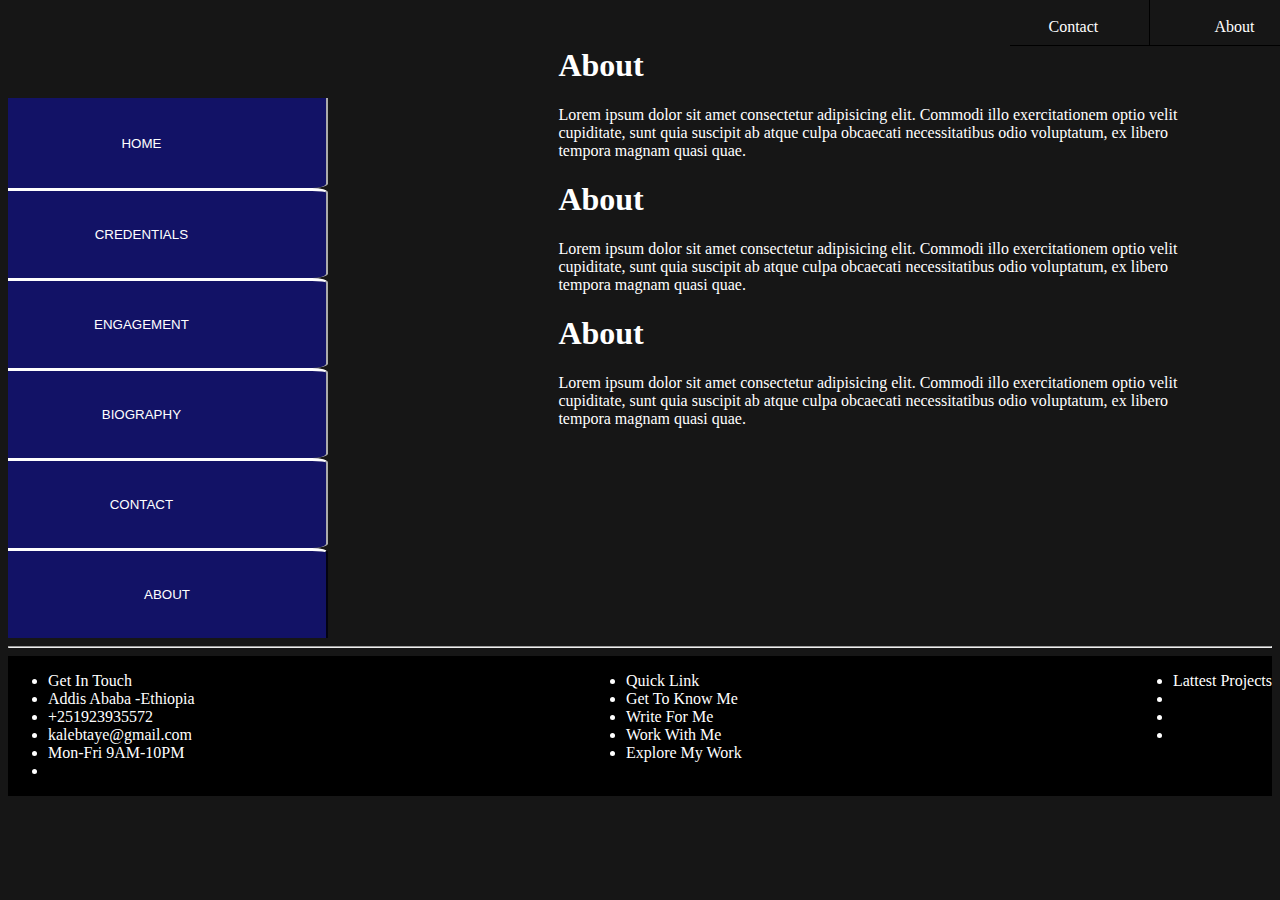
==== html/about.html @ 60374397 "new file:   css/about.css 	modified:   css/credentials.css 	modified:   css/main.css 	new file:   ht" ====
<!DOCTYPE html>
<html lang="en">
<head>
    <meta charset="UTF-8">
    <meta http-equiv="X-UA-Compatible" content="IE=edge">
    <meta name="viewport" content="width=device-width, initial-scale=1.0">
    <title>About</title>
    <link rel="stylesheet" href="../css/main.css">
    <link rel="stylesheet" href="../css/about.css">
</head>
<body>
    <header>
        <div>
            <button></button>
        </div>
        <div id="headeritemsman">
            <div id="headeritem1" class="headeritems"><a class="headera" href="contact.html">Contact</a></div>
            <div id="headeritem2" class="headeritems"><a class="headera" href="about.html">About</a></div>
        </div>
    </header>
    <main>
        <div id="maintop">
            
                <nav id="navigation">
                
                  
                    <button class="navbuttonclass" id="homebutton"><a class="navigationa" href="../index.html">HOME</a></button>
                    <button class="navbuttonclass" id="credentialsbutton"><a class="navigationa" href="credentials.html">CREDENTIALS</a></button>
                    <button class="navbuttonclass" id="engagementbutton"><a class="navigationa" href="engagement.html">ENGAGEMENT</a></button>
                    <button class="navbuttonclass" id="biographybutton"><a class="navigationa" href="biography.html">BIOGRAPHY</a></button>
                    <button class="navbuttonclass" id="contactbutton"><a class="navigationa" href="contact.html">CONTACT</a></button>
                    <button class="mnavbuttonclass" id="aboutbutton">ABOUT</button>
                    
                </nav>
                <section id="aboutsection">
                    <div id="inneraboutsection">
                        <h1>About</h1>
                        <p>Lorem ipsum dolor sit amet consectetur adipisicing elit. Commodi illo exercitationem optio velit cupiditate, sunt quia suscipit ab atque culpa obcaecati necessitatibus odio voluptatum, ex libero tempora magnam quasi quae.</p>
                        <h1>About</h1>
                        <p>Lorem ipsum dolor sit amet consectetur adipisicing elit. Commodi illo exercitationem optio velit cupiditate, sunt quia suscipit ab atque culpa obcaecati necessitatibus odio voluptatum, ex libero tempora magnam quasi quae.</p>
                        <h1>About</h1>
                        <p>Lorem ipsum dolor sit amet consectetur adipisicing elit. Commodi illo exercitationem optio velit cupiditate, sunt quia suscipit ab atque culpa obcaecati necessitatibus odio voluptatum, ex libero tempora magnam quasi quae.</p>
                    </div>
                </section>



                </div>
    </main>
    <hr>
    
    <footer id="footeritemsbox">
            <div id="footer1">
                <ul>
                    <li class="footeritemtitle">Get In Touch</li>
                    <li class="footeritem">Addis Ababa -Ethiopia</li>
                    <li class="footeritem">+251923935572</li>
                    <li class="footeritem">kalebtaye@gmail.com</li>
                    <li class="footeritem">Mon-Fri 9AM-10PM</li>
                    <li class="footeritem" id="contacticon">
                        <img src="" alt="">
                        <img src="" alt="">
                        <img src="" alt="">
                        <img src="" alt="">

                    </li>
                </ul>
            </div>
            <div id="footer2">
                <ul>
                    <li class="footeritemtitle">Quick Link</li>
                    <li class="footeritem">Get To Know Me</li>
                    <li class="footeritem">Write For Me</li>
                    <li class="footeritem">Work With Me</li>
                    <li class="footeritem">Explore My Work</li>
                </ul>
            </div>
            <div id="footer3">
                <ul>
                    <li class="footeritemtitle">Lattest Projects</li>
                    <li class="footeritem"></li>
                    <li class="footeritem"></li>
                    <li class="footeritem"></li>
                </ul>
            </div>
    </footer>
</body>
</html>
---- css/main.css ----
#headeritems {display: flex;
        justify-content: flex-end;
        
        
        }
#headeritem1 {
        border-right: 1px solid black;
        padding-right: 2vw;
        padding-bottom: 1vh;
        }
#headeritem2 {padding-left: 2vw;
    }
.headera{padding-left: 3vw;
    padding-right: 2vw;}
.headeritems { padding-top: 2vh;
    border-bottom: 1px solid black;}

body{background-color: rgb(22, 22, 22);
    color: white;
    
    
    
}


.navbuttonclass {border-left: none;
    border-top-right-radius: 5%;
    
    border-bottom-right-radius: 5%;
    height: 10vh;
    width: inherit;
    background-color: rgb(18, 18, 102);
    color: white;
    
    border-top-width: 3px;
    border-bottom: none;
    border-color: white;
    
}
color{color: rgb(7, 152, 196);}
.navbuttonclass:hover{
    width: 30vw;
    font-size: larger;
    box-shadow: 0 8px 16px 0 rgba(16, 3, 194, 0.2), 
    0 6px 20px 0 rgba(16, 3, 194, 0.2);
    z-index: 5;
}
.mnavbuttonclass{
    border-left: none;
    border-top-right-radius: 5%;
    
    border-bottom-right-radius: 5%;
    height: 10vh;
    width: inherit;
    background-color: rgb(18, 18, 102);
    color: white;
    
    border-top-width: 3px;
    border-bottom: none;
    border-color: white;
    border-right-color:rgb(18, 18, 102);

}
#homebutton{ border-top: none;
    border-top-right-radius: 0%;
    
    }
#aboutbutton{
    border-bottom-right-radius: 0%;}
.rightaside{
    display: flex;
    justify-content: flex-end;
    flex-direction: column;
    width: 25vw;
}
#credentialsaside , #engagementaside{ display: flex;
    justify-content: flex-end;
    }

    
#maintop{display: flex;
    flex-direction: row;
    justify-content: flex-start;
    padding-right: 5vw;
    
    
}

#mainclip{margin-top: 5vh;}

#navigation {display: flex;
        flex-direction: column;
        width: 25vw;
        margin-left: -2vw;
        margin-top: 8vh;
        justify-content: stretch;


        
        }
.rightasideitem{padding-right: 8vw;
    margin-left: 1vw;
    display: flex;
    flex-direction: column;
    flex-wrap: wrap;
          }
.classbuttons {padding: 10px;
    margin-top: 4vh;
    background-color: rgb(18, 18, 102);
    color: white;
}


#mainpageparagraph{
    color: white;
}
#thirdpartition{display: flex;
        flex-direction: row;
        justify-content: space-between;
        flex-wrap: wrap;
    }

#secondpartition{display: flex;
        flex-direction: column;
        padding-left: 10vw;
        margin-top: 5vh;
        }
#forthpartition{width: inherit;
        margin-right: 5vw;}

#footeritemsbox{
    display: flex;
    flex-direction: row;
    justify-content: space-between;
    margin:5vh 10vw
}
#footer1, #footer2, #footer3 {display: flex;
    flex-direction: column;
}
.navigationa{
    padding: 5vh 10vw;
    margin-left: -4vw;
    text-decoration: none;
    color: inherit;
}

.iconitem{
    height: 1em;
    width: 1em;
}
a{text-decoration: none;
    color: white;
    }
#homerightsideitems{
    
    padding: 0px 0px;
}
---- css/about.css ----
#headeritemsman{display: flex;
    justify-content: flex-end;
    
    position: fixed;
    top:0;
    left: 0;
    right:0;
    background-color: rgb(22, 22, 22);;

    aborder-bottom: 1px solid white;
    z-index: 20;
    }

#navigation{
    position: sticky;
    top:0;
    left: 0;
    right:0;
    background-color: rgb(22, 22, 22);;
}
body{}
#footeritemsbox{
    
    
    bottom:0;
    left: 0;
    right:0;
    background-color: black;
    align-content: flex-end;
    margin: 0px;
    
}
#aboutsection{position: relative;
    right:0;
    bottom: 70;
    padding-left: 20vw;


    

}

header{}
main{
    overflow: scroll;
}
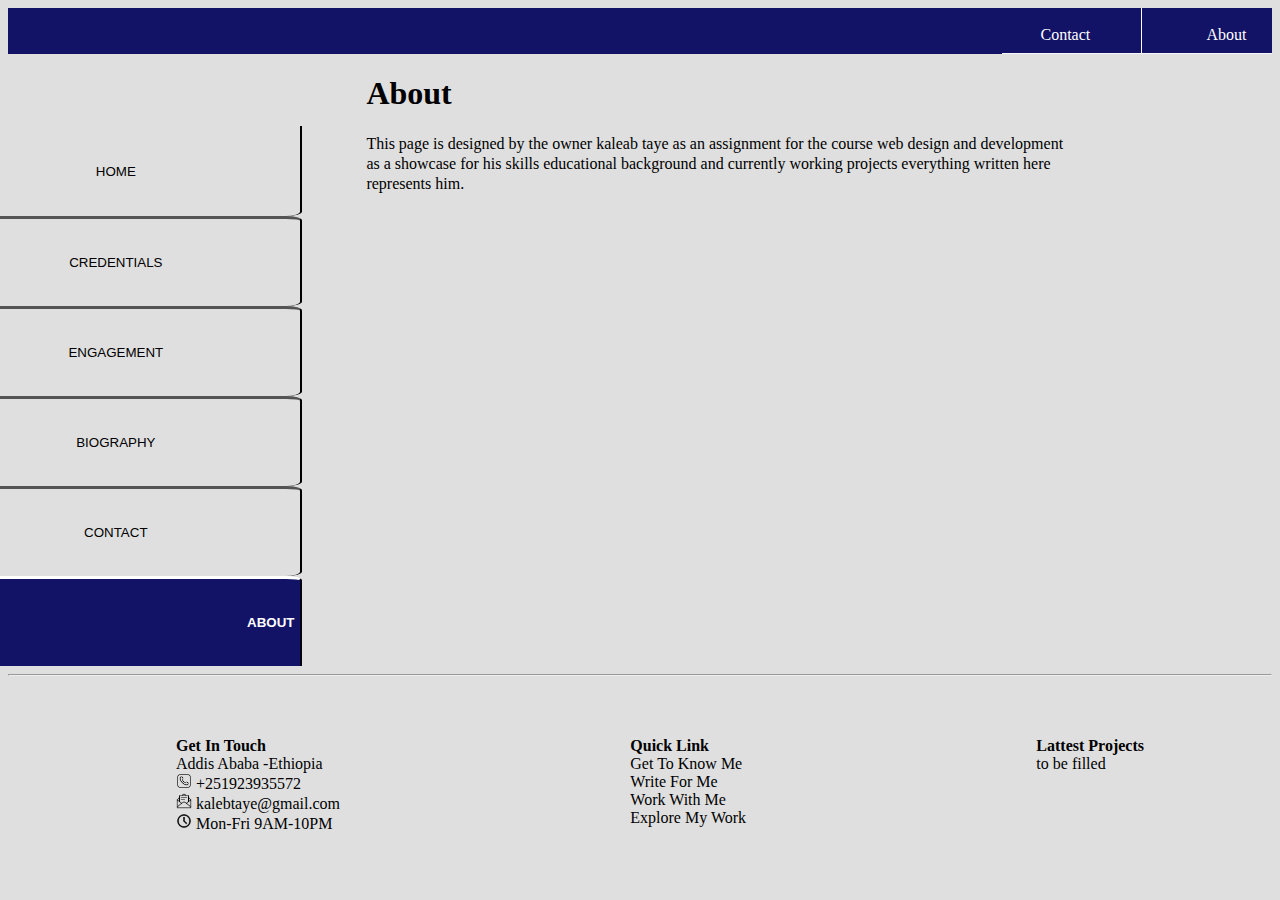
==== commit c60ca61e: "modified:   css/about.css 	modified:   css/engagement.css 	modified:   css/main.css 	modified:   htm" ====
--- a/html/about.html
+++ b/html/about.html
@@ -10,10 +10,10 @@
 </head>
 <body>
     <header>
-        <div>
-            <button></button>
-        </div>
-        <div id="headeritemsman">
+        
+        <div id="headeritems">
+            <button id="menuicon"><img src="image/menuicon.png" alt="" ></button>
+
             <div id="headeritem1" class="headeritems"><a class="headera" href="contact.html">Contact</a></div>
             <div id="headeritem2" class="headeritems"><a class="headera" href="about.html">About</a></div>
         </div>
@@ -35,11 +35,13 @@
                 <section id="aboutsection">
                     <div id="inneraboutsection">
                         <h1>About</h1>
-                        <p>Lorem ipsum dolor sit amet consectetur adipisicing elit. Commodi illo exercitationem optio velit cupiditate, sunt quia suscipit ab atque culpa obcaecati necessitatibus odio voluptatum, ex libero tempora magnam quasi quae.</p>
-                        <h1>About</h1>
-                        <p>Lorem ipsum dolor sit amet consectetur adipisicing elit. Commodi illo exercitationem optio velit cupiditate, sunt quia suscipit ab atque culpa obcaecati necessitatibus odio voluptatum, ex libero tempora magnam quasi quae.</p>
-                        <h1>About</h1>
-                        <p>Lorem ipsum dolor sit amet consectetur adipisicing elit. Commodi illo exercitationem optio velit cupiditate, sunt quia suscipit ab atque culpa obcaecati necessitatibus odio voluptatum, ex libero tempora magnam quasi quae.</p>
+                        
+                        <p>
+                            This page is designed by the owner kaleab taye as an assignment
+                            for the course web design and development as a showcase for his skills 
+                            educational background and currently working projects everything
+                            written here represents him.
+                        </p>
                     </div>
                 </section>
 
@@ -54,33 +56,26 @@
                 <ul>
                     <li class="footeritemtitle">Get In Touch</li>
                     <li class="footeritem">Addis Ababa -Ethiopia</li>
-                    <li class="footeritem">+251923935572</li>
-                    <li class="footeritem">kalebtaye@gmail.com</li>
-                    <li class="footeritem">Mon-Fri 9AM-10PM</li>
-                    <li class="footeritem" id="contacticon">
-                        <img src="" alt="">
-                        <img src="" alt="">
-                        <img src="" alt="">
-                        <img src="" alt="">
-
-                    </li>
+                    <li class="footeritem"><img src="../image/phoneicon.png" alt="phoneicon" class="iconitem"> +251923935572</li>
+                    <li class="footeritem"><img src="../image/emailicon.png" alt="emailicon" class="iconitem"> kalebtaye@gmail.com</li>
+                    <li class="footeritem"><img src="../image/clockicon.png" alt="clock" class="iconitem"> Mon-Fri 9AM-10PM</li>
+                    
                 </ul>
             </div>
             <div id="footer2">
                 <ul>
                     <li class="footeritemtitle">Quick Link</li>
-                    <li class="footeritem">Get To Know Me</li>
-                    <li class="footeritem">Write For Me</li>
-                    <li class="footeritem">Work With Me</li>
-                    <li class="footeritem">Explore My Work</li>
+                    <li class="footeritem"><a href="biography.html">Get To Know Me</a></li>
+                    <li class="footeritem"><a href="contact.html">Write For Me</a></li>
+                    <li class="footeritem"><a href="engagement.html">Work With Me</a></li>
+                    <li class="footeritem"><a href="credentials.html">Explore My Work</a></li>
                 </ul>
             </div>
             <div id="footer3">
                 <ul>
                     <li class="footeritemtitle">Lattest Projects</li>
-                    <li class="footeritem"></li>
-                    <li class="footeritem"></li>
-                    <li class="footeritem"></li>
+                    <li class="footeritem">to be filled</li>
+                    
                 </ul>
             </div>
     </footer>
--- a/css/main.css
+++ b/css/main.css
@@ -1,10 +1,12 @@
 #headeritems {display: flex;
         justify-content: flex-end;
-        
+        background-color: rgb(18, 18, 102);
+        margin: 0;
+        color: white;
         
         }
 #headeritem1 {
-        border-right: 1px solid black;
+        border-right: 1px solid rgb(255, 255, 255);
         padding-right: 2vw;
         padding-bottom: 1vh;
         }
@@ -13,17 +15,49 @@
 .headera{padding-left: 3vw;
     padding-right: 2vw;}
 .headeritems { padding-top: 2vh;
-    border-bottom: 1px solid black;}
-
-body{background-color: rgb(22, 22, 22);
-    color: white;
-    
-    
-    
-}
-
+    border-bottom: 1px solid rgb(248, 248, 248);}
+
+body{background-color: rgb(223, 223, 223);
+    color: rgb(0, 0, 0);
+    
+       
+}
+
+main{
+    display: flex;
+    flex-direction: row;
+    flex-wrap: nowrap;
+}
 
 .navbuttonclass {border-left: none;
+    border-top-right-radius: 5%;
+    
+    border-bottom-right-radius: 5%;
+    height: 10vh;
+ 
+    background-color: rgb(223, 223, 223);
+    color: rgb(0, 0, 0);
+    
+    border-top-width: 3px;
+    border-bottom: none;
+    border-color: rgb(0, 0, 0);
+    display: flex;
+    justify-content: center;
+    align-items: center;
+    
+    
+}
+
+.navbuttonclass:hover{
+    width: 30vw;
+    font-size: larger;
+    box-shadow: 0 8px 16px 0 rgba(16, 3, 194, 0.2), 
+    0 6px 20px 0 rgba(16, 3, 194, 0.2);
+    z-index: 5000;
+    
+}
+.mnavbuttonclass{
+    border-left: none;
     border-top-right-radius: 5%;
     
     border-bottom-right-radius: 5%;
@@ -35,30 +69,12 @@
     border-top-width: 3px;
     border-bottom: none;
     border-color: white;
-    
-}
-color{color: rgb(7, 152, 196);}
-.navbuttonclass:hover{
-    width: 30vw;
-    font-size: larger;
-    box-shadow: 0 8px 16px 0 rgba(16, 3, 194, 0.2), 
-    0 6px 20px 0 rgba(16, 3, 194, 0.2);
-    z-index: 5;
-}
-.mnavbuttonclass{
-    border-left: none;
-    border-top-right-radius: 5%;
-    
-    border-bottom-right-radius: 5%;
-    height: 10vh;
-    width: inherit;
-    background-color: rgb(18, 18, 102);
-    color: white;
-    
-    border-top-width: 3px;
-    border-bottom: none;
-    border-color: white;
     border-right-color:rgb(18, 18, 102);
+
+    display: flex;
+    justify-content: flex-end;
+    align-items: center;
+    font-weight: bolder
 
 }
 #homebutton{ border-top: none;
@@ -88,16 +104,23 @@
 
 #mainclip{margin-top: 5vh;}
 
-#navigation {display: flex;
+#navigation {
+        
+        display: flex;
         flex-direction: column;
         width: 25vw;
         margin-left: -2vw;
         margin-top: 8vh;
         justify-content: stretch;
 
-
-        
-        }
+        }
+
+* {
+    box-sizing: border-box; 
+    }
+
+        
+li{list-style-type: none;}   
 .rightasideitem{padding-right: 8vw;
     margin-left: 1vw;
     display: flex;
@@ -112,7 +135,7 @@
 
 
 #mainpageparagraph{
-    color: white;
+    color: rgb(0, 0, 0);
 }
 #thirdpartition{display: flex;
         flex-direction: row;
@@ -120,7 +143,9 @@
         flex-wrap: wrap;
     }
 
-#secondpartition{display: flex;
+#secondpartition{
+        
+        display: flex;
         flex-direction: column;
         padding-left: 10vw;
         margin-top: 5vh;
@@ -136,6 +161,9 @@
 }
 #footer1, #footer2, #footer3 {display: flex;
     flex-direction: column;
+}
+.footeritemtitle{
+    font-weight: bolder;
 }
 .navigationa{
     padding: 5vh 10vw;
@@ -149,10 +177,71 @@
     width: 1em;
 }
 a{text-decoration: none;
-    color: white;
+    color: inherit;
     }
 #homerightsideitems{
     
     padding: 0px 0px;
 }
-
+#menuicon{display: none;
+  
+}
+@media screen and (max-width: 500px){
+    body{
+        width: inherit;
+    }
+    main{
+        display: flex;
+        flex-direction: column;
+        flex-wrap: nowrap;
+        width: inherit;
+    }
+    #menuicon{
+        
+        align-self: flex-start;
+        display: flex;
+        
+        height: 40px;
+        width: 40px;
+        align-self: flex-start;
+    }
+    
+    #navigation {
+        display: flex;
+        flex-direction: column;
+        flex-wrap: wrap;
+        position: sticky;
+        display: none;
+        width: 100%;
+        z-index: 10000;
+        flex-wrap: inherit;
+        margin-left: -2vw;
+        margin-top: 8vh;
+        justify-content: stretch;
+       
+        }
+    .navbuttonclass{
+        padding: 0;
+        margin: 0;
+        
+
+    }
+    #footeritemsbox{
+        
+        margin:5vh -1vw
+    }    
+    
+}
+@media screen and (max-width: 809px) {
+    #engagementaside{
+        margin-left: 2vw;
+    }
+    .rightasideitem{
+        flex-direction: row;
+        
+    }
+
+    
+}
+
+
--- a/css/about.css
+++ b/css/about.css
@@ -1,46 +1,10 @@
-#headeritemsman{display: flex;
-    justify-content: flex-end;
-    
-    position: fixed;
-    top:0;
-    left: 0;
-    right:0;
-    background-color: rgb(22, 22, 22);;
 
-    aborder-bottom: 1px solid white;
-    z-index: 20;
-    }
-
-#navigation{
-    position: sticky;
-    top:0;
-    left: 0;
-    right:0;
-    background-color: rgb(22, 22, 22);;
-}
-body{}
-#footeritemsbox{
-    
-    
-    bottom:0;
-    left: 0;
-    right:0;
-    background-color: black;
-    align-content: flex-end;
-    margin: 0px;
-    
-}
 #aboutsection{position: relative;
     right:0;
     bottom: 70;
-    padding-left: 20vw;
-
-
-    
-
+    padding-left: 5vw;
 }
-
-header{}
-main{
-    overflow: scroll;
-}+p{
+    margin-right: 10vw;
+    line-height: 20px;
+}
